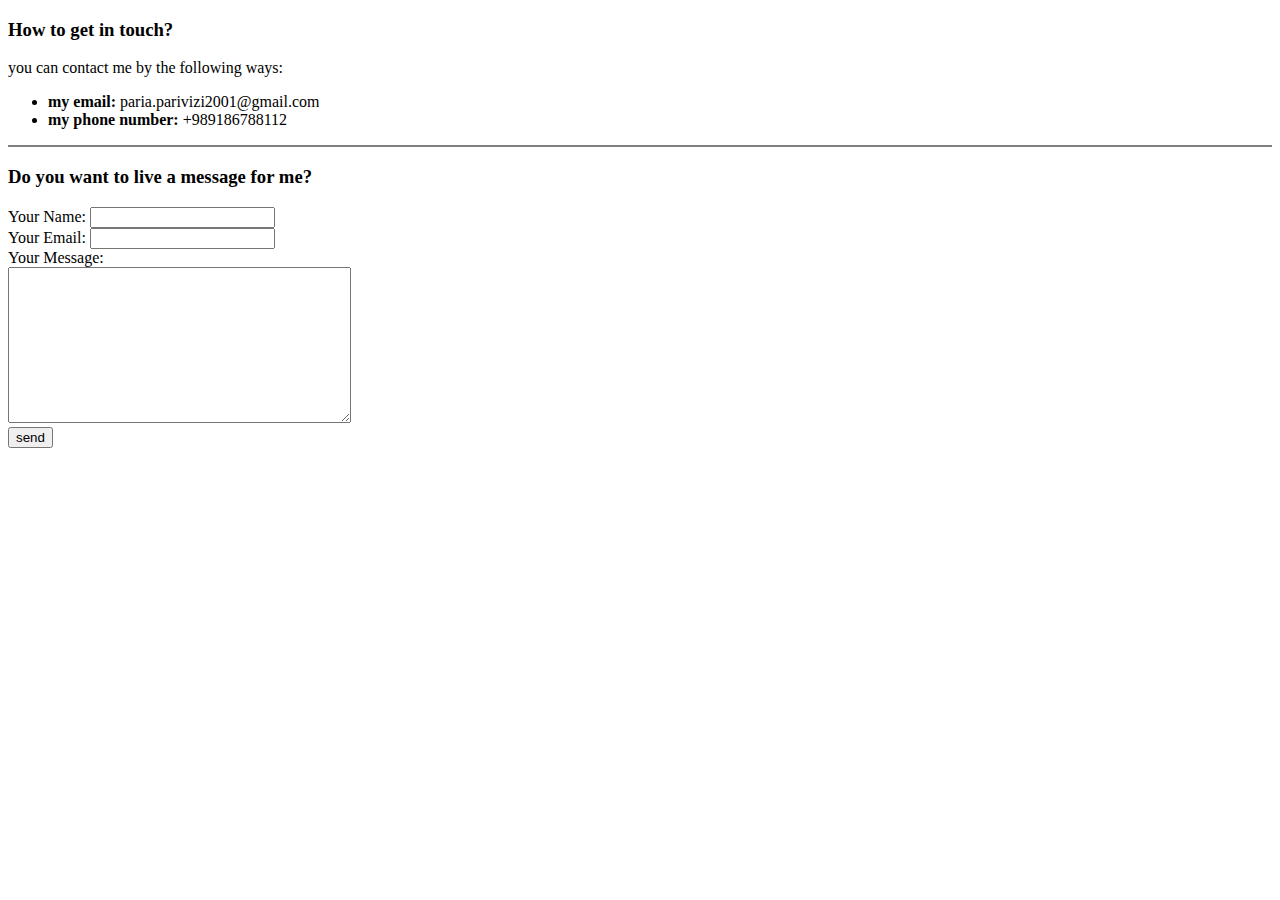
==== contact-me.html @ ab7dfe04 "web files added" ====
<!DOCTYPE html>
<html lang="en" dir="ltr">

<head>
  <meta charset="utf-8">
  <title>Contact Me</title>
</head>

<body>
  <h3>How to get in touch?</h3>
  <p>you can contact me by the following ways:</p>
  <ul>
    <li><strong>my email:</strong> paria.parivizi2001@gmail.com</li>
    <li><strong>my phone number:</strong> +989186788112</li>
  </ul>
  <hr size="2" noshade>
  <h3>Do you want to live a message for me?</h3>
  <form action="mailto:paria.parvizi2001@gmail.com" method="post" enctype="text/plain">
    <label>Your Name:</label>
    <input type="text" name="yourname" value=""><br>
    <label>Your Email:</label>
    <input type="email" name="youremail" value=""><br>
    <label>Your Message:</label><br>
    <textarea name="yourmessage" rows="10" cols="40"></textarea><br>
    <input type="submit" name="" value="send"> 

  </form>

</body>

</html>
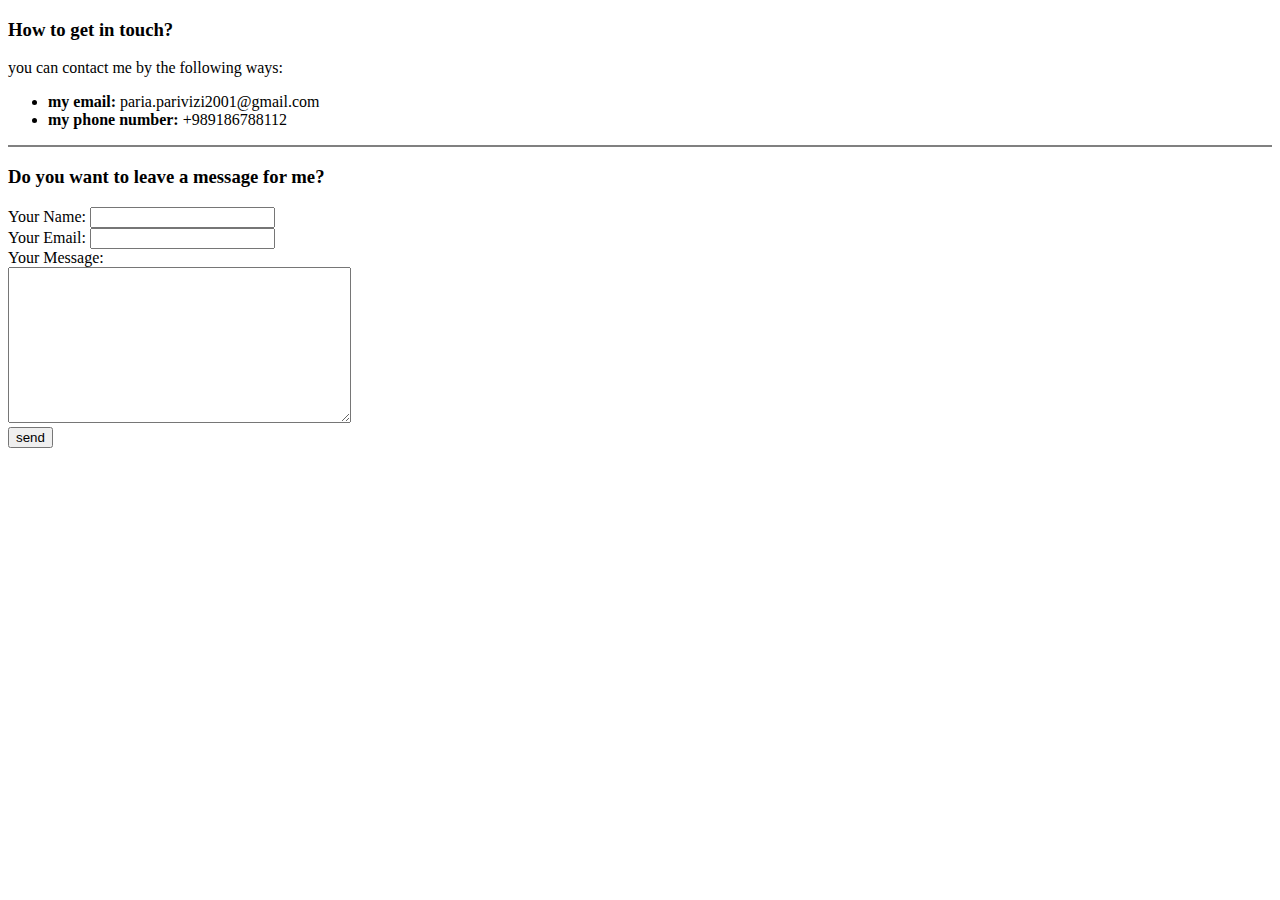
==== commit 12bf5274: "correct some grammer error" ====
--- a/contact-me.html
+++ b/contact-me.html
@@ -14,7 +14,7 @@
     <li><strong>my phone number:</strong> +989186788112</li>
   </ul>
   <hr size="2" noshade>
-  <h3>Do you want to live a message for me?</h3>
+  <h3>Do you want to leave a message for me?</h3>
   <form action="mailto:paria.parvizi2001@gmail.com" method="post" enctype="text/plain">
     <label>Your Name:</label>
     <input type="text" name="yourname" value=""><br>
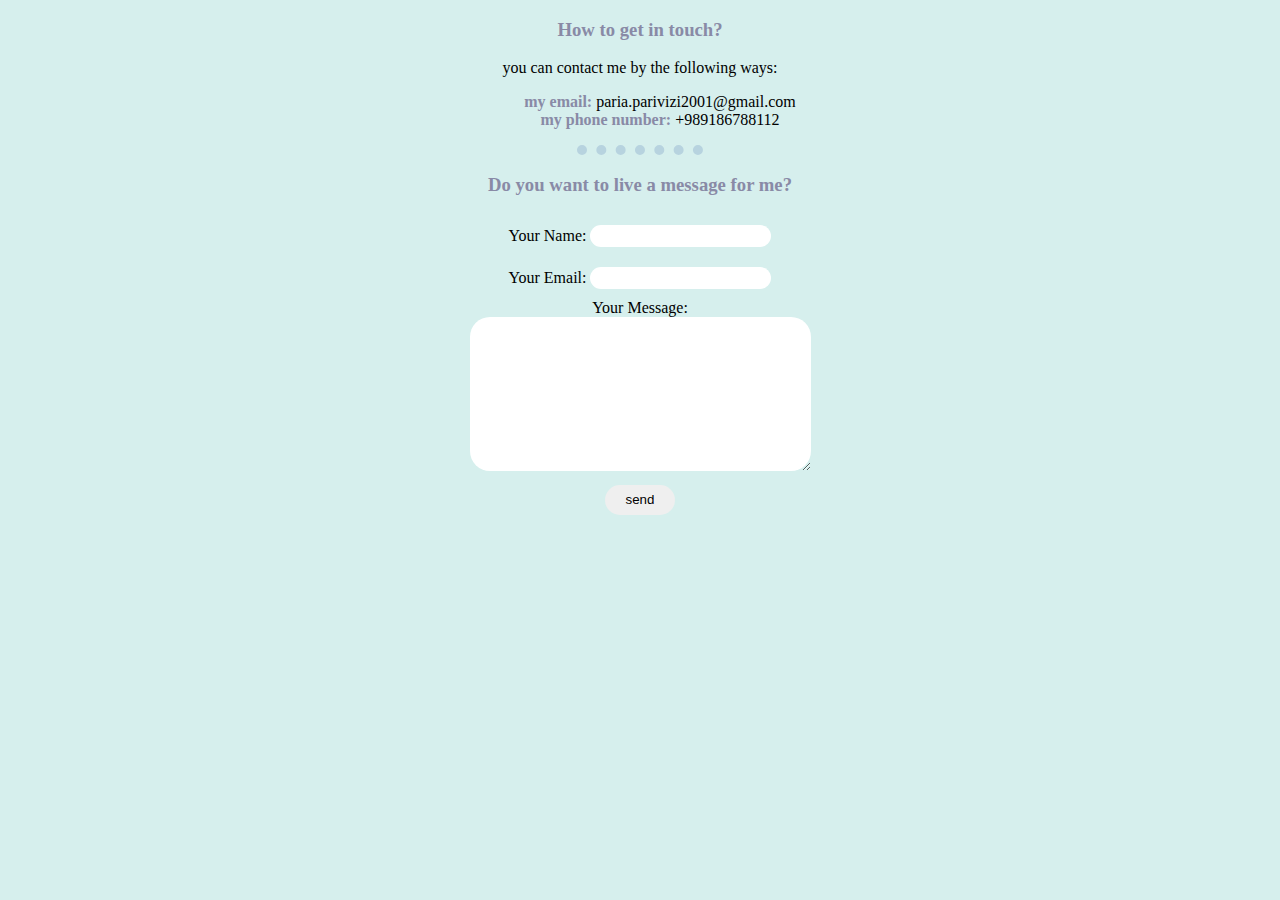
==== commit 64b38ed3: "update files" ====
--- a/contact-me.html
+++ b/contact-me.html
@@ -4,25 +4,26 @@
 <head>
   <meta charset="utf-8">
   <title>Contact Me</title>
+  <link rel="stylesheet" href="css/style.css">
 </head>
 
 <body>
   <h3>How to get in touch?</h3>
   <p>you can contact me by the following ways:</p>
-  <ul>
-    <li><strong>my email:</strong> paria.parivizi2001@gmail.com</li>
-    <li><strong>my phone number:</strong> +989186788112</li>
+  <ul class="list">
+    <li><strong class="color">my email:</strong> paria.parivizi2001@gmail.com</li>
+    <li><strong class="color">my phone number:</strong> +989186788112</li>
   </ul>
-  <hr size="2" noshade>
-  <h3>Do you want to leave a message for me?</h3>
+  <hr size="2">
+  <h3>Do you want to live a message for me?</h3>
   <form action="mailto:paria.parvizi2001@gmail.com" method="post" enctype="text/plain">
     <label>Your Name:</label>
-    <input type="text" name="yourname" value=""><br>
+    <input class="style" class="style" type="text" name="yourname" value=""><br>
     <label>Your Email:</label>
-    <input type="email" name="youremail" value=""><br>
+    <input class="style" type="email" name="youremail" value=""><br>
     <label>Your Message:</label><br>
-    <textarea name="yourmessage" rows="10" cols="40"></textarea><br>
-    <input type="submit" name="" value="send"> 
+    <textarea class="style" name="yourmessage" rows="10" cols="40"></textarea><br>
+    <input class="button" type="submit" name="" value="send">
 
   </form>
 
--- a/css/style.css
+++ b/css/style.css
@@ -0,0 +1,73 @@
+
+/****************************Class Selection******************/
+
+body{
+  background-color:  #D6EFED;
+}
+
+
+hr{
+  border-style:dotted none none ;
+  border-color: #B7D3DF;
+  border-width: 10px;
+  width : 10%;
+}
+
+h1{
+
+  color:#898AA6;
+  text-shadow: 3px 3px 6px #C9BBCF;
+}
+
+h3{
+  color:#898AA6;
+  text-align: center;
+}
+
+p{
+  text-align: center;
+
+}
+table{
+  margin-left: auto;
+  margin-right: auto;
+  text-align: center;
+}
+form{
+  text-align: center;
+}
+input{
+  border-radius: 20px;
+  border-style:hidden;
+  height: 20px;
+  margin: 10px 0;
+  text-align: center;
+}
+textarea{
+  border-style:hidden;
+  border-radius: 20px;
+  text-align: center;
+}
+
+/***********************************Tag Selection***************************************/
+
+.list{
+  list-style: none;
+  text-align: center;
+}
+.center{
+  width:93%;
+}
+.style:hover{
+  background-color: #B7D3DF;
+}
+.button{
+  height: 30px;
+  width: 70px;
+}
+.button:hover{
+  background-color: #898AA6;
+}
+.color{
+  color:  #898AA6;
+}
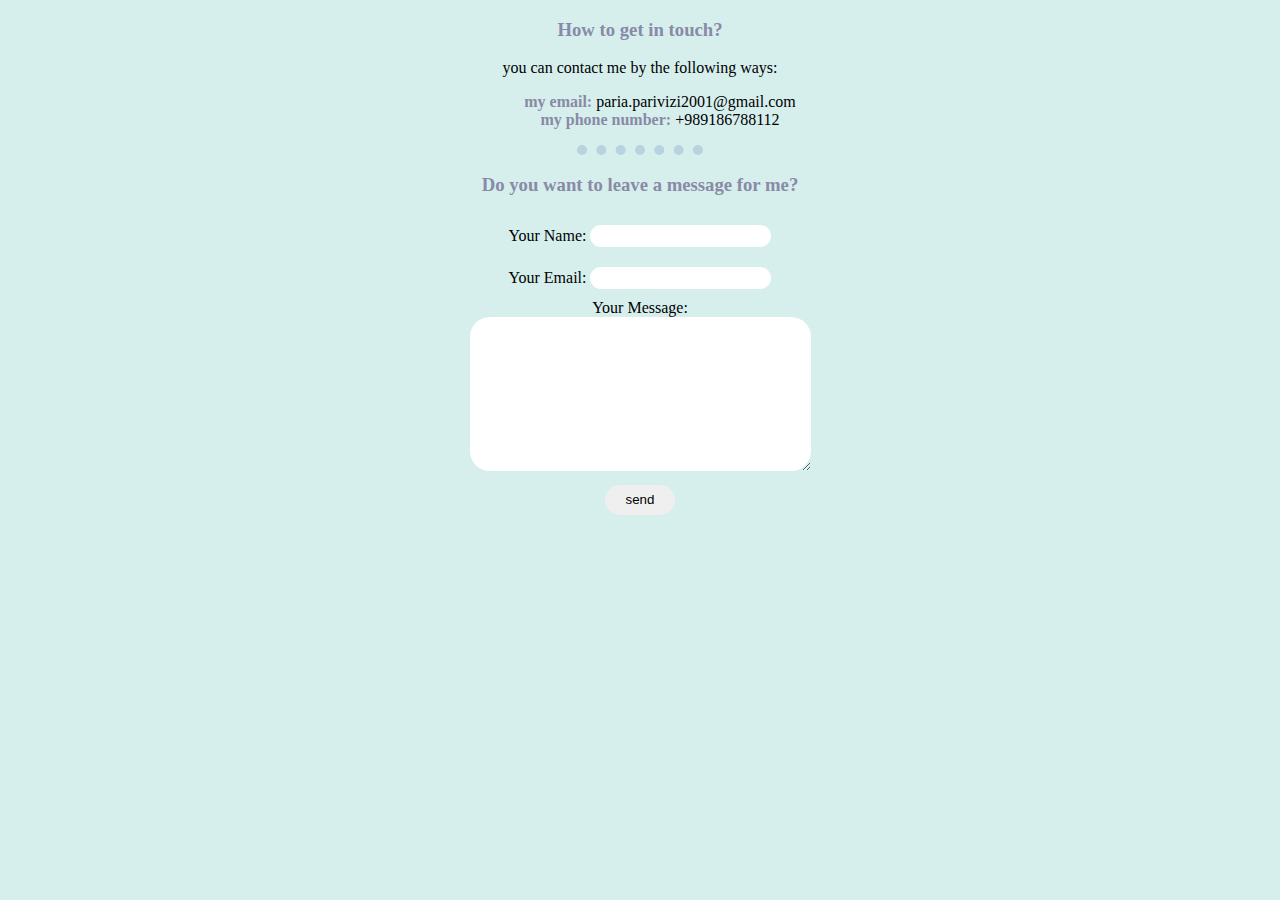
==== commit 80de80f8: "some grammer error fixed" ====
--- a/contact-me.html
+++ b/contact-me.html
@@ -15,7 +15,7 @@
     <li><strong class="color">my phone number:</strong> +989186788112</li>
   </ul>
   <hr size="2">
-  <h3>Do you want to live a message for me?</h3>
+  <h3>Do you want to leave a message for me?</h3>
   <form action="mailto:paria.parvizi2001@gmail.com" method="post" enctype="text/plain">
     <label>Your Name:</label>
     <input class="style" class="style" type="text" name="yourname" value=""><br>
